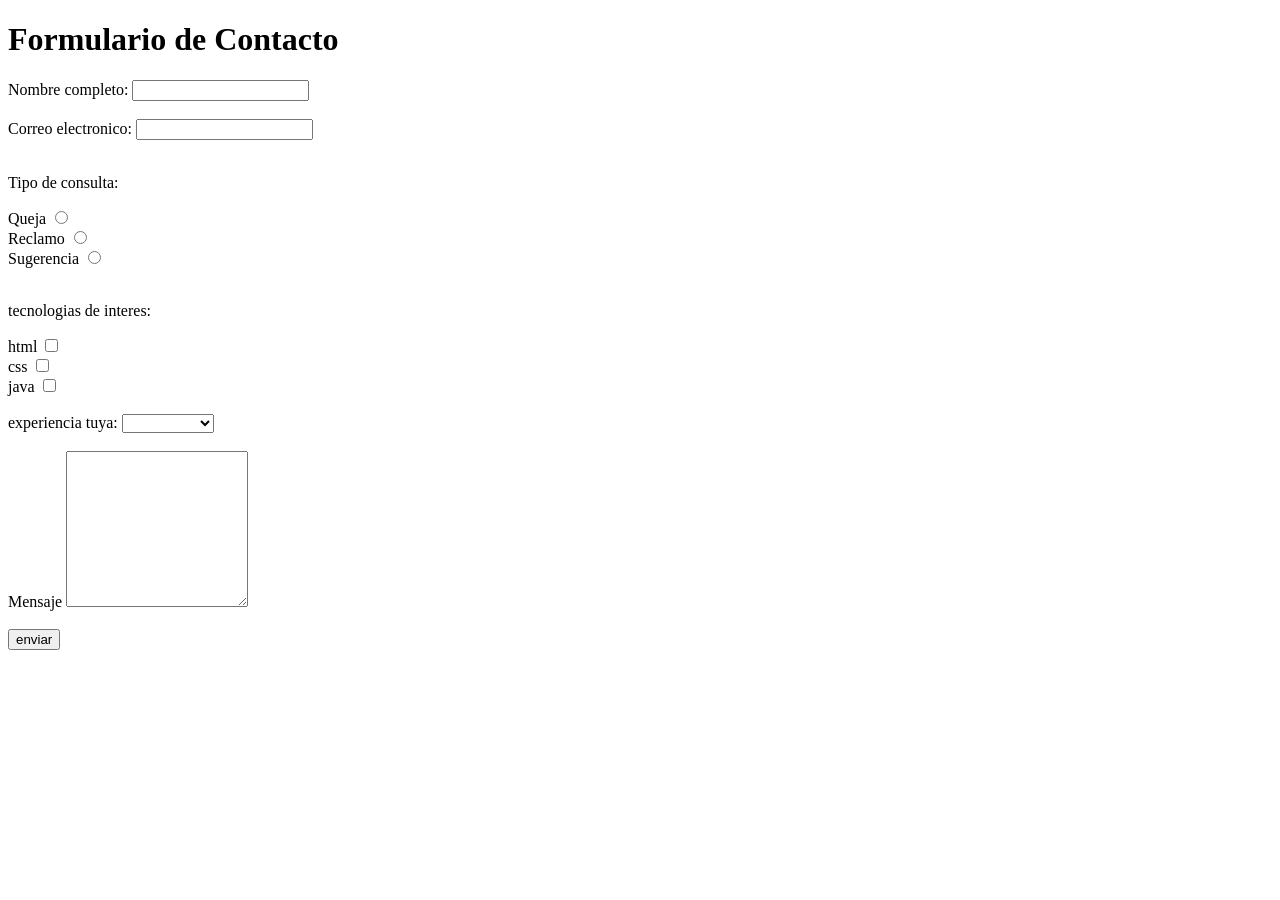
==== contact-us.html @ a99d6672 "Formulario-contactenos: Se crea el formulario de contacto" ====
<!DOCTYPE html>
<html lang="en">
<head>
    <meta charset="UTF-8">
    <meta name="viewport" content="width=device-width, initial-scale=1.0">
    <title>Document</title>
</head>
<body>
    <h1>Formulario de Contacto</h1>

    <form>
        <label>Nombre completo:</label>
        <input type="text" required>
        <br>
        <br>

        <label>Correo electronico:</label>
        <input type="email" required>
        <br>
        <br>

        <p>Tipo de consulta:</p>

        <label>Queja</label>
        <input type="radio"">

        <br>

        <label>Reclamo</label>
        <input type="radio">

        <br>

        <label>Sugerencia</label>
        <input type="radio">

        <br>
        <br>

        <p>tecnologias de interes:</p>

        <label>html</label>
        <input type="checkbox">

        <br>

        <label>css</label>
        <input type="checkbox">

        <br>

        <label>java</label>
        <input type="checkbox"">

        <br>
        <br>

        <label>experiencia tuya:</label>
        <select>
            <option value=""></option>
            <option value="">Principiante</option>
            <option value="">Intermedio</option>
            <option value="">Avanzado</option>
        </select>

        <br>
        <br>

        <label>Mensaje</label>
        <textarea rows="10" cols="20"></textarea>

        <br>
        <br>

        <button type="submit">enviar</button>

    </form>
</body>
</html>
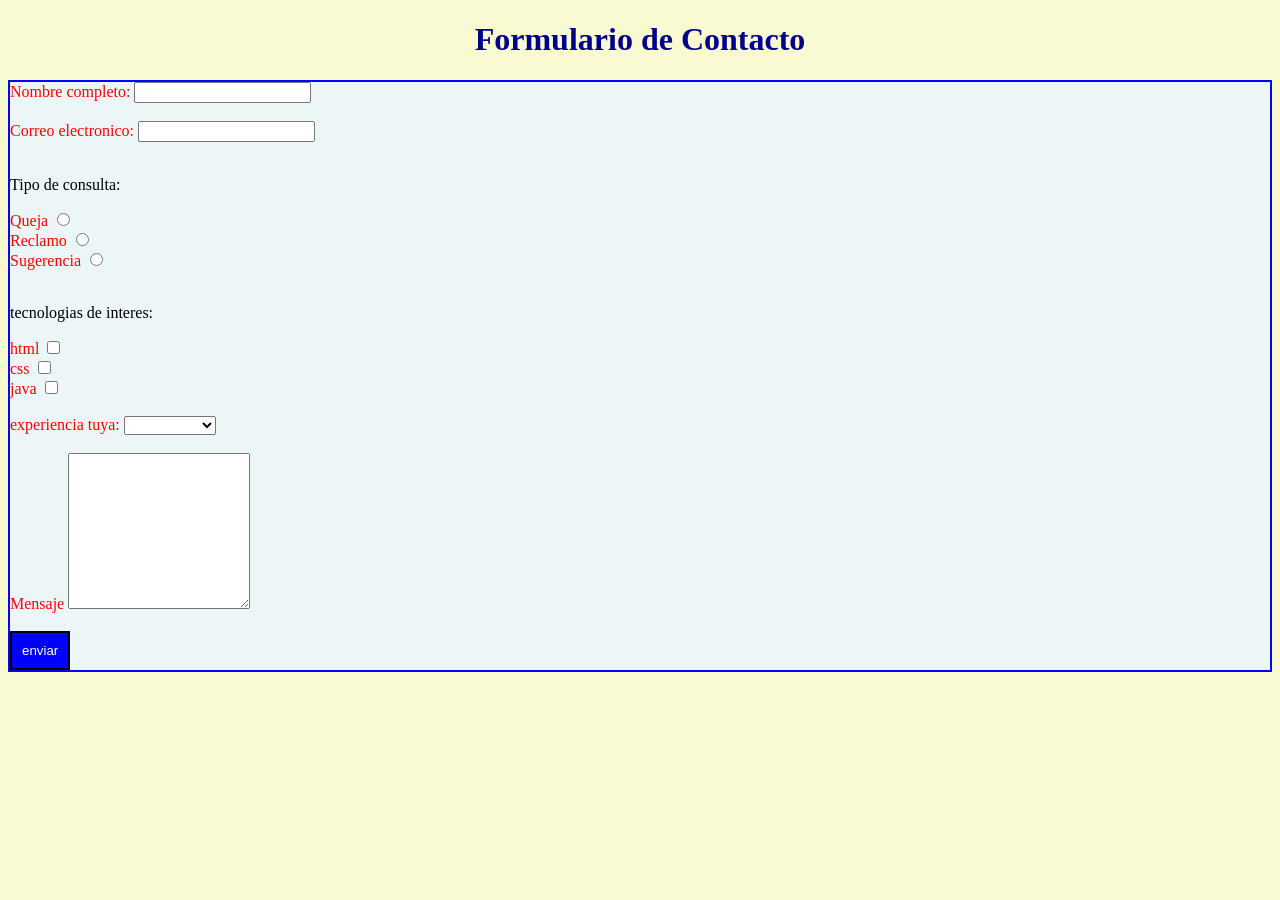
==== commit 95507654: "estilos-css: Se crea la hoja de estilos del sitio" ====
--- a/contact-us.html
+++ b/contact-us.html
@@ -4,6 +4,7 @@
     <meta charset="UTF-8">
     <meta name="viewport" content="width=device-width, initial-scale=1.0">
     <title>Document</title>
+    <link rel="stylesheet" href="/styles/styles.css">
 </head>
 <body>
     <h1>Formulario de Contacto</h1>
--- a/styles/styles.css
+++ b/styles/styles.css
@@ -0,0 +1,55 @@
+body {
+    background-color: lightgoldenrodyellow;
+}
+
+h1 {
+    color: darkblue;
+    text-align: center;
+}
+
+h2 {
+    color: purple;
+}
+
+p {
+    color: black;
+}
+
+nav {
+    color: blueviolet;
+}
+
+ul {
+    color: blueviolet;
+}
+
+li {
+    color: blueviolet;
+
+}
+
+a {
+    color: green;
+}
+
+form {
+    background-color: rgb(237, 246, 246);
+    border: 2px solid blue;
+}
+
+label {
+    color: red;
+}
+
+button {
+    background-color: blue;
+    color: white;
+    padding: 10px;
+    border: 2px solid black;
+}
+
+footer {
+    text-align: center;
+    color: red;
+    background-color: lightgray;
+}
